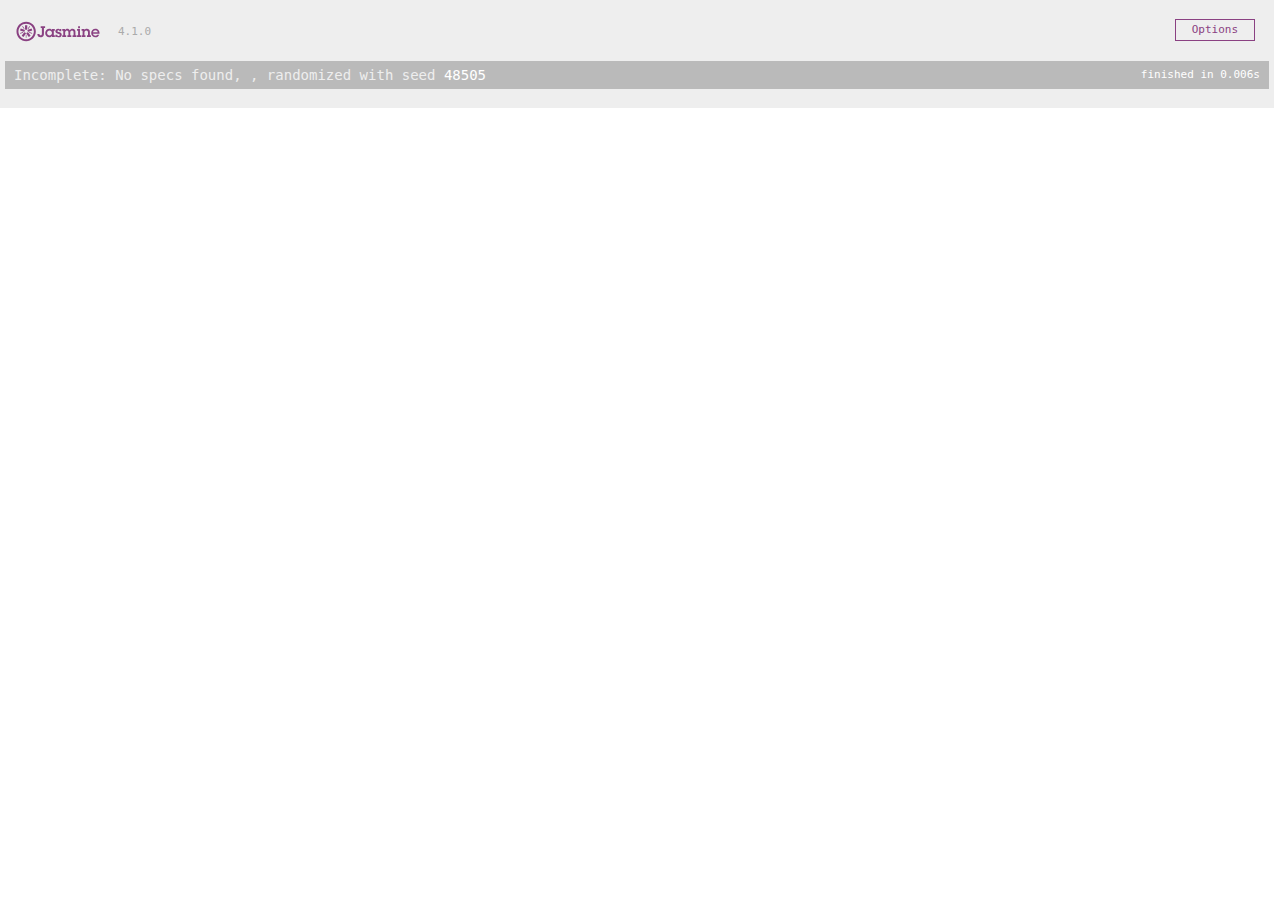
==== SpecRunner.html @ c0fd2633 "Project setup" ====
<!DOCTYPE html>
<html>
<head>
  <meta charset="utf-8">
  <title>Jasmine Spec Runner v4.1.0</title>

  <link rel="shortcut icon" type="image/png" href="lib/jasmine-4.1.0/jasmine_favicon.png">
  <link rel="stylesheet" href="lib/jasmine-4.1.0/jasmine.css">

  <script src="lib/jasmine-4.1.0/jasmine.js"></script>
  <script src="lib/jasmine-4.1.0/jasmine-html.js"></script>
  <script src="lib/jasmine-4.1.0/boot0.js"></script>
  <!-- optional: include a file here that configures the Jasmine env -->
  <script src="lib/jasmine-4.1.0/boot1.js"></script>

  <!-- include source files here... -->
  <script src="src/takeaway.js"></script>
  
  <!-- include spec files here... -->
  <script src="spec/SpecHelper.js"></script>
  <script src="spec/takeawaySpec.js"></script>
</head>
<body>
</body>
</html>
---- lib/jasmine-4.1.0/jasmine.css ----
@charset "UTF-8";
body {
  overflow-y: scroll;
}

.jasmine_html-reporter {
  width: 100%;
  background-color: #eee;
  padding: 5px;
  margin: -8px;
  font-size: 11px;
  font-family: Monaco, "Lucida Console", monospace;
  line-height: 14px;
  color: #333;
}
.jasmine_html-reporter a {
  text-decoration: none;
}
.jasmine_html-reporter a:hover {
  text-decoration: underline;
}
.jasmine_html-reporter p, .jasmine_html-reporter h1, .jasmine_html-reporter h2, .jasmine_html-reporter h3, .jasmine_html-reporter h4, .jasmine_html-reporter h5, .jasmine_html-reporter h6 {
  margin: 0;
  line-height: 14px;
}
.jasmine_html-reporter .jasmine-banner,
.jasmine_html-reporter .jasmine-symbol-summary,
.jasmine_html-reporter .jasmine-summary,
.jasmine_html-reporter .jasmine-result-message,
.jasmine_html-reporter .jasmine-spec .jasmine-description,
.jasmine_html-reporter .jasmine-spec-detail .jasmine-description,
.jasmine_html-reporter .jasmine-alert .jasmine-bar,
.jasmine_html-reporter .jasmine-stack-trace {
  padding-left: 9px;
  padding-right: 9px;
}
.jasmine_html-reporter .jasmine-banner {
  position: relative;
}
.jasmine_html-reporter .jasmine-banner .jasmine-title {
  background: url("[data-uri]") no-repeat;
  background: url("[data-uri]") no-repeat, none;
  background-size: 100%;
  display: block;
  float: left;
  width: 90px;
  height: 25px;
}
.jasmine_html-reporter .jasmine-banner .jasmine-version {
  margin-left: 14px;
  position: relative;
  top: 6px;
}
.jasmine_html-reporter #jasmine_content {
  position: fixed;
  right: 100%;
}
.jasmine_html-reporter .jasmine-version {
  color: #aaa;
}
.jasmine_html-reporter .jasmine-banner {
  margin-top: 14px;
}
.jasmine_html-reporter .jasmine-duration {
  color: #fff;
  float: right;
  line-height: 28px;
  padding-right: 9px;
}
.jasmine_html-reporter .jasmine-symbol-summary {
  overflow: hidden;
  margin: 14px 0;
}
.jasmine_html-reporter .jasmine-symbol-summary li {
  display: inline-block;
  height: 10px;
  width: 14px;
  font-size: 16px;
}
.jasmine_html-reporter .jasmine-symbol-summary li.jasmine-passed {
  font-size: 14px;
}
.jasmine_html-reporter .jasmine-symbol-summary li.jasmine-passed:before {
  color: #007069;
  content: "•";
}
.jasmine_html-reporter .jasmine-symbol-summary li.jasmine-failed {
  line-height: 9px;
}
.jasmine_html-reporter .jasmine-symbol-summary li.jasmine-failed:before {
  color: #ca3a11;
  content: "×";
  font-weight: bold;
  margin-left: -1px;
}
.jasmine_html-reporter .jasmine-symbol-summary li.jasmine-excluded {
  font-size: 14px;
}
.jasmine_html-reporter .jasmine-symbol-summary li.jasmine-excluded:before {
  color: #bababa;
  content: "•";
}
.jasmine_html-reporter .jasmine-symbol-summary li.jasmine-excluded-no-display {
  font-size: 14px;
  display: none;
}
.jasmine_html-reporter .jasmine-symbol-summary li.jasmine-pending {
  line-height: 17px;
}
.jasmine_html-reporter .jasmine-symbol-summary li.jasmine-pending:before {
  color: #ba9d37;
  content: "*";
}
.jasmine_html-reporter .jasmine-symbol-summary li.jasmine-empty {
  font-size: 14px;
}
.jasmine_html-reporter .jasmine-symbol-summary li.jasmine-empty:before {
  color: #ba9d37;
  content: "•";
}
.jasmine_html-reporter .jasmine-run-options {
  float: right;
  margin-right: 5px;
  border: 1px solid #8a4182;
  color: #8a4182;
  position: relative;
  line-height: 20px;
}
.jasmine_html-reporter .jasmine-run-options .jasmine-trigger {
  cursor: pointer;
  padding: 8px 16px;
}
.jasmine_html-reporter .jasmine-run-options .jasmine-payload {
  position: absolute;
  display: none;
  right: -1px;
  border: 1px solid #8a4182;
  background-color: #eee;
  white-space: nowrap;
  padding: 4px 8px;
}
.jasmine_html-reporter .jasmine-run-options .jasmine-payload.jasmine-open {
  display: block;
}
.jasmine_html-reporter .jasmine-bar {
  line-height: 28px;
  font-size: 14px;
  display: block;
  color: #eee;
}
.jasmine_html-reporter .jasmine-bar.jasmine-failed, .jasmine_html-reporter .jasmine-bar.jasmine-errored {
  background-color: #ca3a11;
  border-bottom: 1px solid #eee;
}
.jasmine_html-reporter .jasmine-bar.jasmine-passed {
  background-color: #007069;
}
.jasmine_html-reporter .jasmine-bar.jasmine-incomplete {
  background-color: #bababa;
}
.jasmine_html-reporter .jasmine-bar.jasmine-skipped {
  background-color: #bababa;
}
.jasmine_html-reporter .jasmine-bar.jasmine-warning {
  margin-top: 14px;
  margin-bottom: 14px;
  background-color: #ba9d37;
  color: #333;
}
.jasmine_html-reporter .jasmine-bar.jasmine-menu {
  background-color: #fff;
  color: #aaa;
}
.jasmine_html-reporter .jasmine-bar.jasmine-menu a {
  color: #333;
}
.jasmine_html-reporter .jasmine-bar a {
  color: white;
}
.jasmine_html-reporter.jasmine-spec-list .jasmine-bar.jasmine-menu.jasmine-failure-list,
.jasmine_html-reporter.jasmine-spec-list .jasmine-results .jasmine-failures {
  display: none;
}
.jasmine_html-reporter.jasmine-failure-list .jasmine-bar.jasmine-menu.jasmine-spec-list,
.jasmine_html-reporter.jasmine-failure-list .jasmine-summary {
  display: none;
}
.jasmine_html-reporter .jasmine-results {
  margin-top: 14px;
}
.jasmine_html-reporter .jasmine-summary {
  margin-top: 14px;
}
.jasmine_html-reporter .jasmine-summary ul {
  list-style-type: none;
  margin-left: 14px;
  padding-top: 0;
  padding-left: 0;
}
.jasmine_html-reporter .jasmine-summary ul.jasmine-suite {
  margin-top: 7px;
  margin-bottom: 7px;
}
.jasmine_html-reporter .jasmine-summary li.jasmine-passed a {
  color: #007069;
}
.jasmine_html-reporter .jasmine-summary li.jasmine-failed a {
  color: #ca3a11;
}
.jasmine_html-reporter .jasmine-summary li.jasmine-empty a {
  color: #ba9d37;
}
.jasmine_html-reporter .jasmine-summary li.jasmine-pending a {
  color: #ba9d37;
}
.jasmine_html-reporter .jasmine-summary li.jasmine-excluded a {
  color: #bababa;
}
.jasmine_html-reporter .jasmine-specs li.jasmine-passed a:before {
  content: "• ";
}
.jasmine_html-reporter .jasmine-specs li.jasmine-failed a:before {
  content: "× ";
}
.jasmine_html-reporter .jasmine-specs li.jasmine-empty a:before {
  content: "* ";
}
.jasmine_html-reporter .jasmine-specs li.jasmine-pending a:before {
  content: "• ";
}
.jasmine_html-reporter .jasmine-specs li.jasmine-excluded a:before {
  content: "• ";
}
.jasmine_html-reporter .jasmine-description + .jasmine-suite {
  margin-top: 0;
}
.jasmine_html-reporter .jasmine-suite {
  margin-top: 14px;
}
.jasmine_html-reporter .jasmine-suite a {
  color: #333;
}
.jasmine_html-reporter .jasmine-failures .jasmine-spec-detail {
  margin-bottom: 28px;
}
.jasmine_html-reporter .jasmine-failures .jasmine-spec-detail .jasmine-description {
  background-color: #ca3a11;
  color: white;
}
.jasmine_html-reporter .jasmine-failures .jasmine-spec-detail .jasmine-description a {
  color: white;
}
.jasmine_html-reporter .jasmine-result-message {
  padding-top: 14px;
  color: #333;
  white-space: pre-wrap;
}
.jasmine_html-reporter .jasmine-result-message span.jasmine-result {
  display: block;
}
.jasmine_html-reporter .jasmine-stack-trace {
  margin: 5px 0 0 0;
  max-height: 224px;
  overflow: auto;
  line-height: 18px;
  color: #666;
  border: 1px solid #ddd;
  background: white;
  white-space: pre;
}
.jasmine_html-reporter .jasmine-expander a {
  display: block;
  margin-left: 14px;
  color: blue;
  text-decoration: underline;
}
.jasmine_html-reporter .jasmine-expander-contents {
  display: none;
}
.jasmine_html-reporter .jasmine-expanded {
  padding-bottom: 10px;
}
.jasmine_html-reporter .jasmine-expanded .jasmine-expander-contents {
  display: block;
  margin-left: 14px;
  padding: 5px;
}
.jasmine_html-reporter .jasmine-debug-log {
  margin: 5px 0 0 0;
  padding: 5px;
  color: #666;
  border: 1px solid #ddd;
  background: white;
}
.jasmine_html-reporter .jasmine-debug-log table {
  border-spacing: 0;
}
.jasmine_html-reporter .jasmine-debug-log table, .jasmine_html-reporter .jasmine-debug-log th, .jasmine_html-reporter .jasmine-debug-log td {
  border: 1px solid #ddd;
}
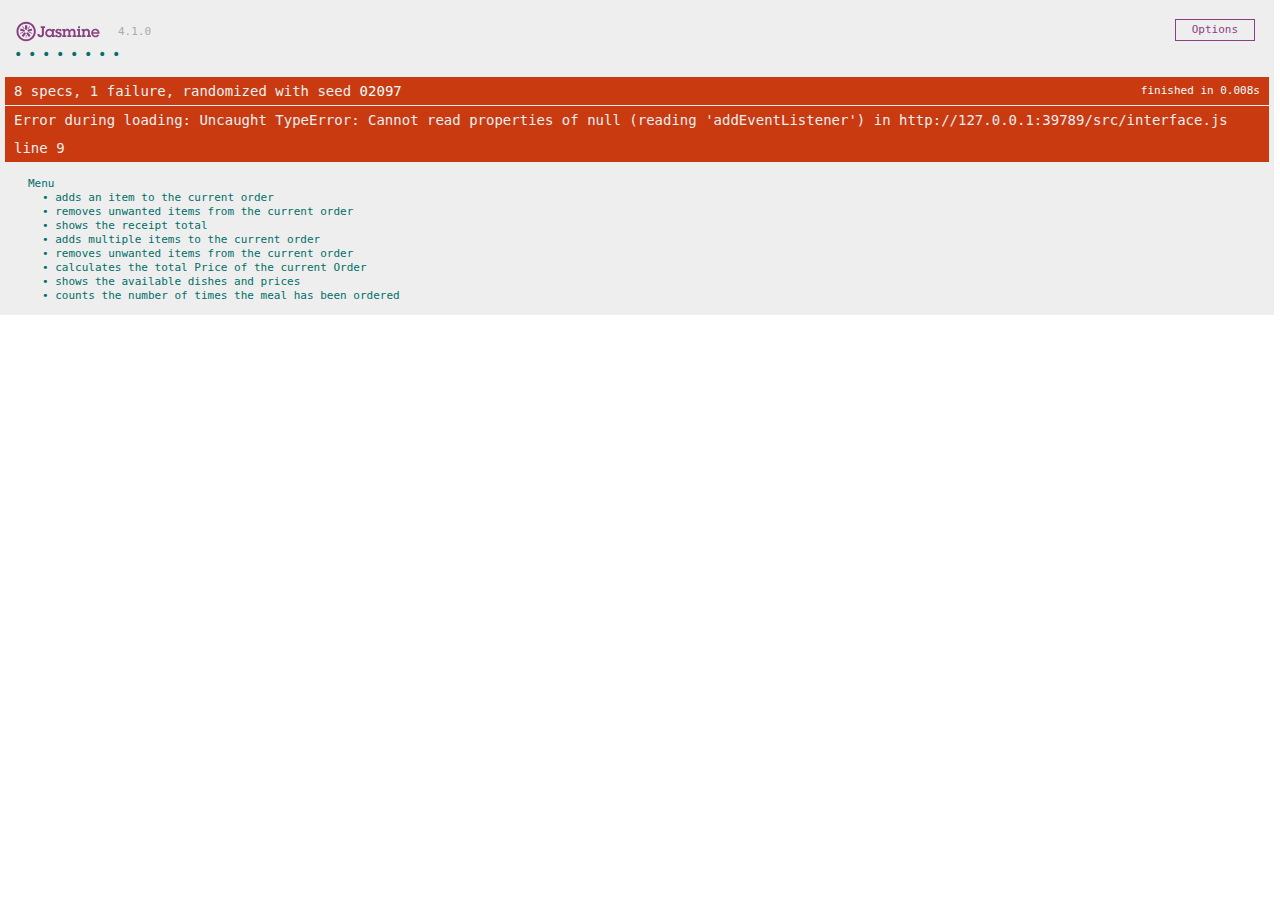
==== commit ab83ea6a: "Updated classes, interface and html" ====
--- a/SpecRunner.html
+++ b/SpecRunner.html
@@ -15,6 +15,7 @@
 
   <!-- include source files here... -->
   <script src="src/takeaway.js"></script>
+  <script src="src/interface.js"></script>
   
   <!-- include spec files here... -->
   <script src="spec/SpecHelper.js"></script>
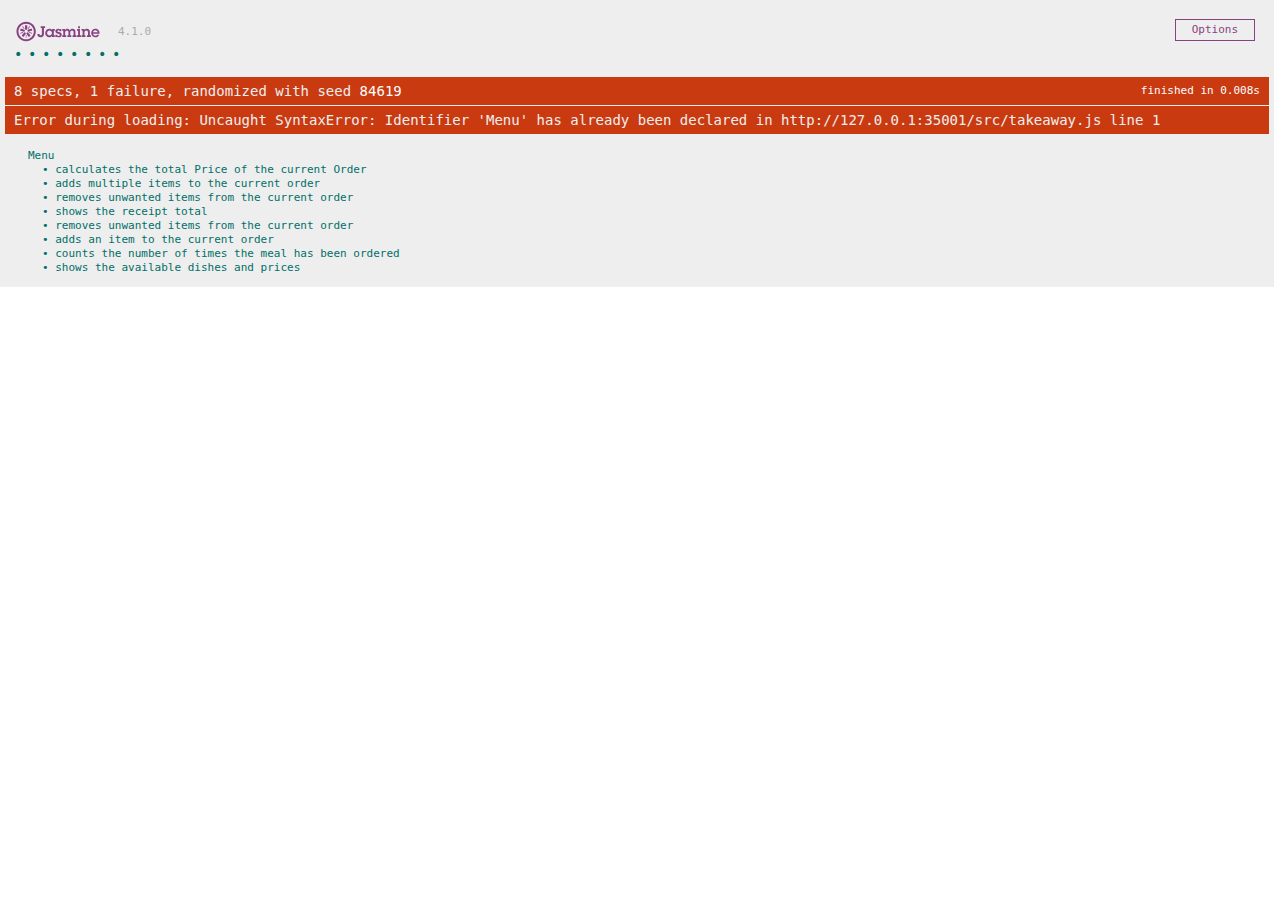
==== commit d8aa4cb1: "updates" ====
--- a/SpecRunner.html
+++ b/SpecRunner.html
@@ -15,7 +15,8 @@
 
   <!-- include source files here... -->
   <script src="src/takeaway.js"></script>
-  <script src="src/interface.js"></script>
+  <script src="src/takeaway.js"></script>
+  <script src="src/order.js"></script>
   
   <!-- include spec files here... -->
   <script src="spec/SpecHelper.js"></script>
